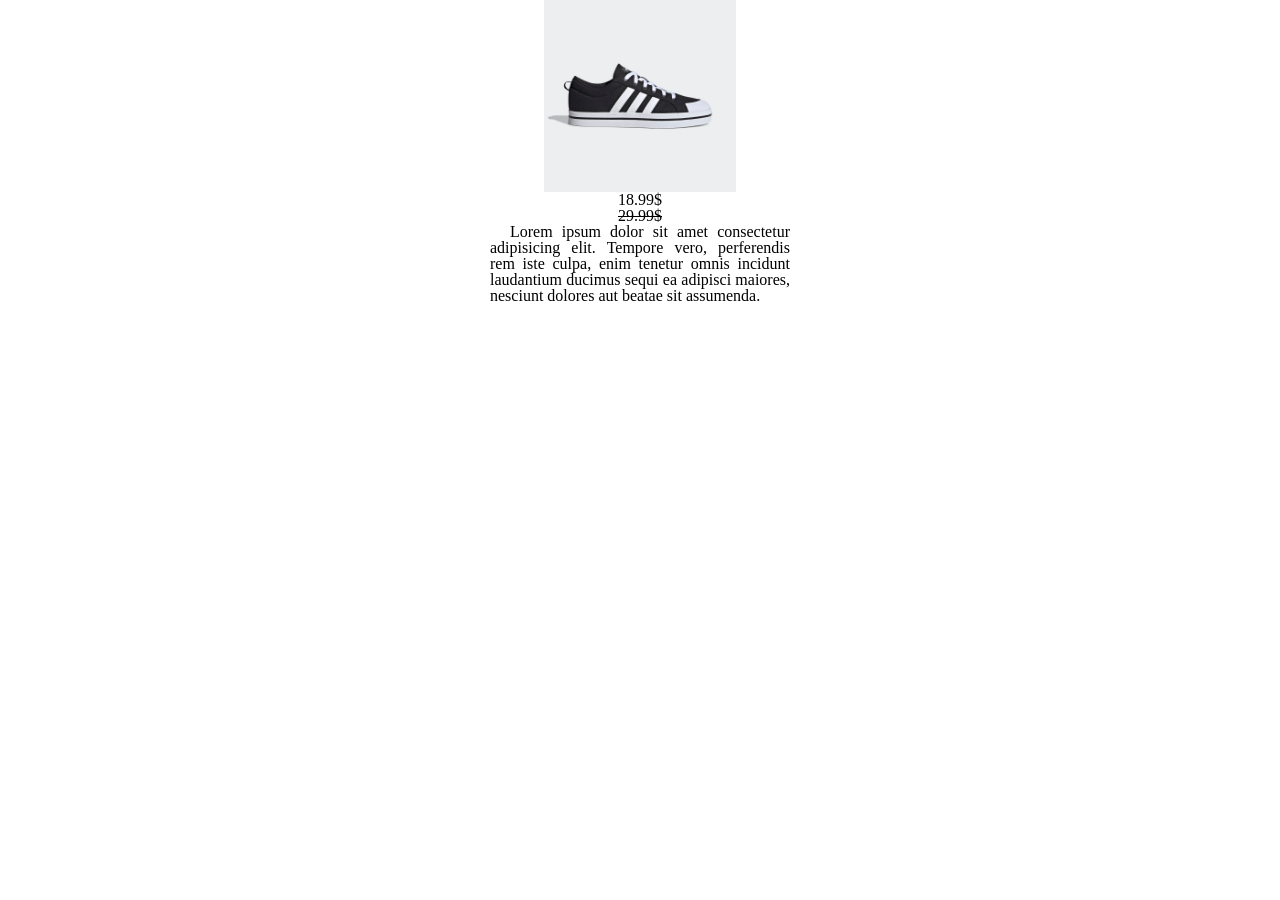
==== Classwork/CW-12/index.html @ 42ccc46d "changed section" ====
<!DOCTYPE html>
<html lang="en">
  <head>
    <meta charset="UTF-8" />
    <meta http-equiv="X-UA-Compatible" content="IE=edge" />
    <meta name="viewport" content="width=device-width, initial-scale=1.0" />
    <link rel="stylesheet" href="./css/reset.css" />
    <title>Document</title>
  </head>
  <body>
    <style>
      .shop {
        display: flex;
        flex-direction: column;
        justify-content: center;
        align-items: center;
      }

      .shoes {
        width: 15%;
        height: auto;
      }

      .new-price:hover {
        text-decoration: underline;
      }

      .old-price {
        text-decoration: line-through;
      }

      .description {
        width: 300px;
        text-align: justify;
        text-indent: 20px;
      }
    </style>
    <div class="shop">
      <img
        src="./img/Bravada_Shoes_Black_FV8085_01_standard.jpg"
        class="shoes"
        alt="shoes"
      />
      <p class="new-price">18.99$</p>
      <p class="old-price">29.99$</p>
      <p class="description">
        Lorem ipsum dolor sit amet consectetur adipisicing elit. Tempore vero,
        perferendis rem iste culpa, enim tenetur omnis incidunt laudantium
        ducimus sequi ea adipisci maiores, nesciunt dolores aut beatae sit
        assumenda.
      </p>
    </div>
  </body>
</html>
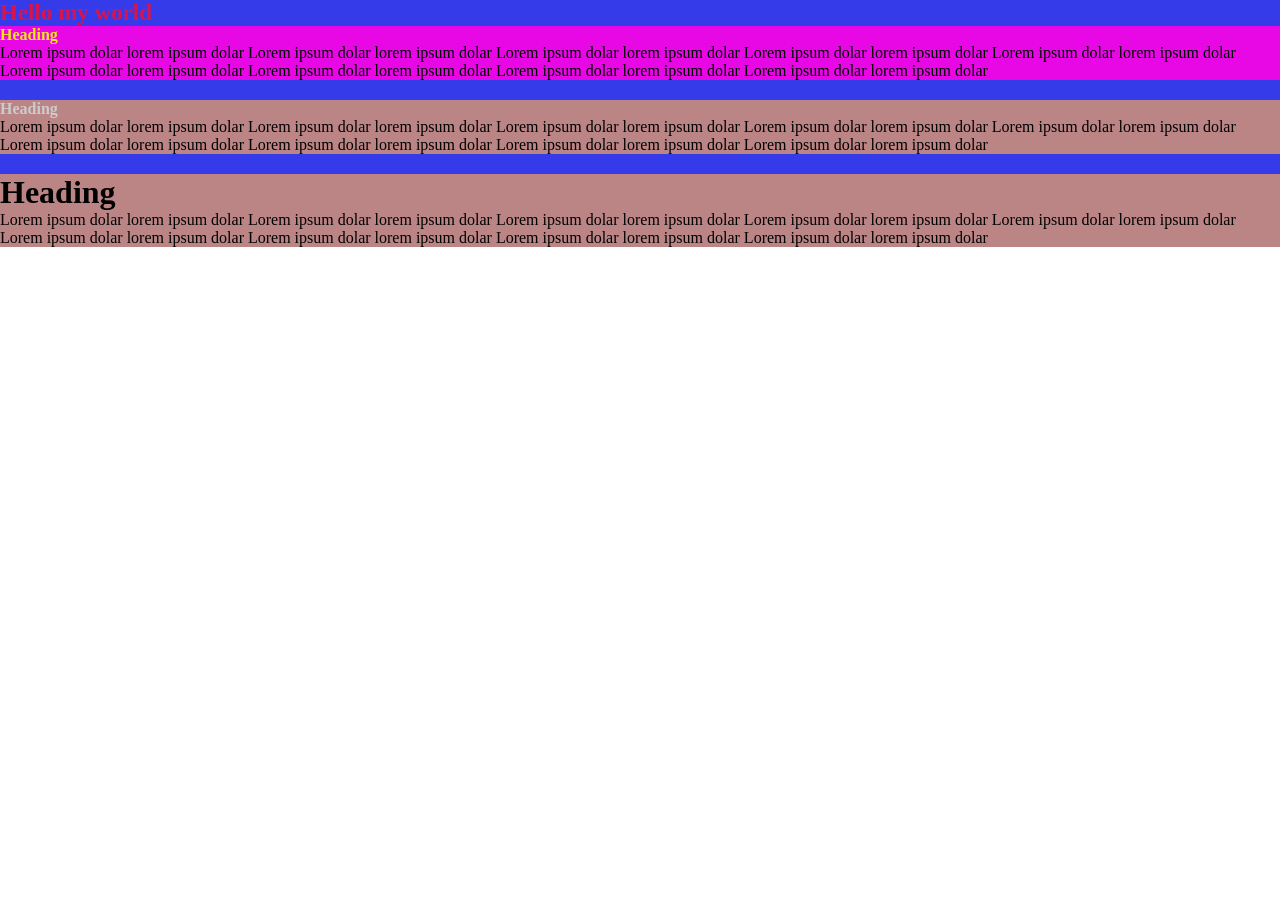
==== commit 4263107f: "CW-12" ====
--- a/Classwork/CW-12/index.html
+++ b/Classwork/CW-12/index.html
@@ -1,54 +1,97 @@
 <!DOCTYPE html>
-<html lang="en">
+<html>
   <head>
     <meta charset="UTF-8" />
-    <meta http-equiv="X-UA-Compatible" content="IE=edge" />
-    <meta name="viewport" content="width=device-width, initial-scale=1.0" />
-    <link rel="stylesheet" href="./css/reset.css" />
-    <title>Document</title>
+    <title>Selector</title>
   </head>
+  <style>
+    * {
+      padding: 0;
+      margin: 0;
+    }
+    #FonBlock {
+      background-color: #363be9;
+    }
+    h1 {
+      color: #d8144b;
+      font-size: 23px;
+    }
+
+    .box {
+      background: #bb8586;
+      margin-bottom: 20px;
+    }
+    .first-box {
+      background: #e708e5;
+    }
+    h2 {
+      color: #fff;
+    }
+
+    .box h2 {
+      color: #ccc;
+    }
+    .media_box h2 {
+      color: #efe812;
+    }
+    /*#FonBlock .box h2{
+		color: #40E607 !important;
+	}
+	
+	body #FonBlock .box h2{
+		color:#07D5EC;
+	}*/
+
+    h2,
+    p {
+      font-size: 16px;
+    }
+
+    .box .heading {
+      color: white;
+      font-size: 32px;
+    }
+
+    .last-box h2 {
+      color: black;
+      font-size: 32px;
+    }
+  </style>
   <body>
-    <style>
-      .shop {
-        display: flex;
-        flex-direction: column;
-        justify-content: center;
-        align-items: center;
-      }
+    <section id="FonBlock">
+      <h1>Hello my world</h1>
+      <div class="box first-box media_box">
+        <h2>Heading</h2>
+        <p>
+          Lorem ipsum dolar lorem ipsum dolar Lorem ipsum dolar lorem ipsum
+          dolar Lorem ipsum dolar lorem ipsum dolar Lorem ipsum dolar lorem
+          ipsum dolar Lorem ipsum dolar lorem ipsum dolar Lorem ipsum dolar
+          lorem ipsum dolar Lorem ipsum dolar lorem ipsum dolar Lorem ipsum
+          dolar lorem ipsum dolar Lorem ipsum dolar lorem ipsum dolar
+        </p>
+      </div>
 
-      .shoes {
-        width: 15%;
-        height: auto;
-      }
+      <div class="box">
+        <h2>Heading</h2>
+        <p>
+          Lorem ipsum dolar lorem ipsum dolar Lorem ipsum dolar lorem ipsum
+          dolar Lorem ipsum dolar lorem ipsum dolar Lorem ipsum dolar lorem
+          ipsum dolar Lorem ipsum dolar lorem ipsum dolar Lorem ipsum dolar
+          lorem ipsum dolar Lorem ipsum dolar lorem ipsum dolar Lorem ipsum
+          dolar lorem ipsum dolar Lorem ipsum dolar lorem ipsum dolar
+        </p>
+      </div>
 
-      .new-price:hover {
-        text-decoration: underline;
-      }
-
-      .old-price {
-        text-decoration: line-through;
-      }
-
-      .description {
-        width: 300px;
-        text-align: justify;
-        text-indent: 20px;
-      }
-    </style>
-    <div class="shop">
-      <img
-        src="./img/Bravada_Shoes_Black_FV8085_01_standard.jpg"
-        class="shoes"
-        alt="shoes"
-      />
-      <p class="new-price">18.99$</p>
-      <p class="old-price">29.99$</p>
-      <p class="description">
-        Lorem ipsum dolor sit amet consectetur adipisicing elit. Tempore vero,
-        perferendis rem iste culpa, enim tenetur omnis incidunt laudantium
-        ducimus sequi ea adipisci maiores, nesciunt dolores aut beatae sit
-        assumenda.
-      </p>
-    </div>
+      <div class="box last-box">
+        <h2>Heading</h2>
+        <p>
+          Lorem ipsum dolar lorem ipsum dolar Lorem ipsum dolar lorem ipsum
+          dolar Lorem ipsum dolar lorem ipsum dolar Lorem ipsum dolar lorem
+          ipsum dolar Lorem ipsum dolar lorem ipsum dolar Lorem ipsum dolar
+          lorem ipsum dolar Lorem ipsum dolar lorem ipsum dolar Lorem ipsum
+          dolar lorem ipsum dolar Lorem ipsum dolar lorem ipsum dolar
+        </p>
+      </div>
+    </section>
   </body>
 </html>
